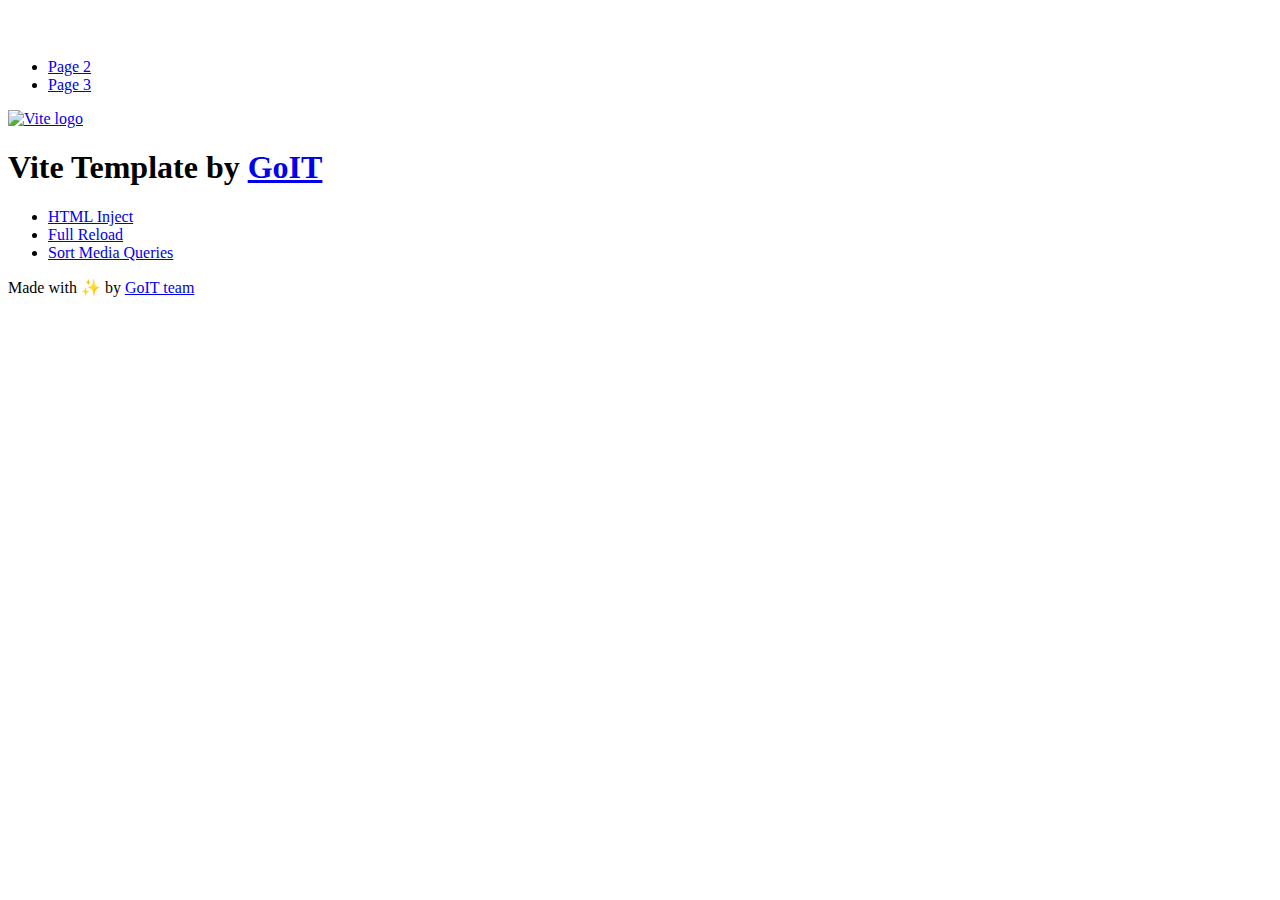
==== index.html @ a96a0693 "Deploying to gh-pages from @ tetiana-kovalenko033/goit-js-hw-09@8f01cfee0d52929becb957e3005effbdc4ab" ====
<!DOCTYPE html>
<html lang="en">
  <head>
    <meta charset="UTF-8" />
    <link rel="icon" type="image/svg+xml" href="/vanilla-app-template/favicon.svg" />
    <meta name="viewport" content="width=device-width, initial-scale=1.0" />
    <title>Vanilla App Template</title>
    <script type="module" crossorigin src="/vanilla-app-template/index.js"></script>
    <link rel="stylesheet" crossorigin href="/vanilla-app-template/assets/styles-DvPDDfy5.css">
  </head>
  <body>
    <header class="header">
  <div class="container">
    <nav class="nav">
      <a class="nav-logo" href="./index.html" aria-label="Site logo">
        <svg class="nav-logo-icon" width="100" height="30">
          <use href="/vanilla-app-template/assets/sprite-E8vg0sBb.svg#logo"></use>
        </svg>
      </a>
      <ul class="nav-list">
        <li class="nav-item">
          <a class="nav-link {=$highlight-act}" href="./page-2.html">Page 2</a>
        </li>
        <li class="nav-item">
          <a class="nav-link {=$highlight-curr}" href="./page-3.html">Page 3</a>
        </li>
      </ul>
    </nav>
  </div>
</header>


    <main>
      <!-- Loads the specified .html file -->
      <section class="vite-promo">
  <div class="container">
    <div class="vite-promo-thumb">
      <a
        class="vite-promo-link"
        href="https://vitejs.dev/"
        target="_blank"
        rel="noopener noreferrer"
        aria-label="Link to Vite official website"
        title="Vite.js  build tool"
      >
        <!-- Path to images as from index.html file -->
        <img
          class="pic"
          src="/vanilla-app-template/assets/vite-logo-9o_aqrTe.png"
          alt="Vite logo"
          width="640"
          height="640"
        />
      </a>
    </div>
    <h1 class="main-title">
      <span class="main-title-gradient">Vite</span>
      Template by
      <a
        class="main-title-link"
        href="https://github.com/goitacademy/vanilla-app-template"
        target="_blank"
        rel="noopener noreferrer"
      >
        GoIT
      </a>
    </h1>
  </div>
</section>

      <article class="badges">
  <div class="container">
    <ul class="badges-list">
      <li class="badges-item">
        <a
          class="badges-link"
          href="https://www.npmjs.com/package/vite-plugin-html-inject"
          target="_blank"
          rel="noopener noreferrer"
        >
          HTML Inject
        </a>
      </li>
      <li class="badges-item">
        <a
          class="badges-link"
          href="https://www.npmjs.com/package/vite-plugin-full-reload"
          target="_blank"
          rel="noopener noreferrer"
        >
          Full Reload
        </a>
      </li>
      <li class="badges-item">
        <a
          class="badges-link"
          href="https://www.npmjs.com/package/postcss-sort-media-queries"
          target="_blank"
          rel="noopener noreferrer"
        >
          Sort Media Queries
        </a>
      </li>
    </ul>
  </div>
</article>

    </main>

    <footer class="footer">
  <div class="container">
    <p class="footer-desc">
      Made with ✨ by
      <a
        class="footer-link"
        href="https://goit.global/ua/"
        target="_blank"
        rel="noopener noreferrer"
      >
        GoIT team
      </a>
    </p>
  </div>
</footer>


  </body>
</html>
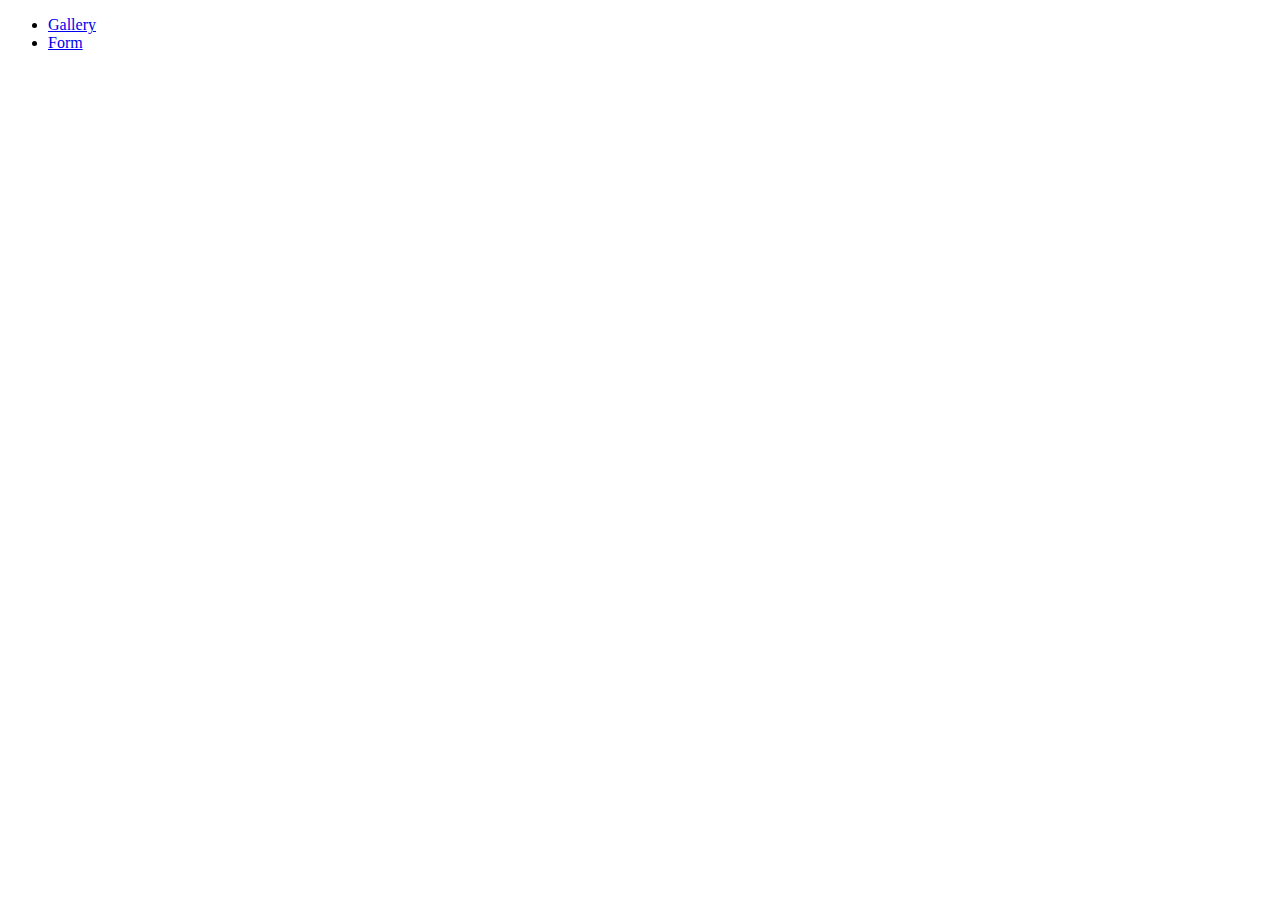
==== commit 4179799b: "Deploying to gh-pages from @ tetiana-kovalenko033/goit-js-hw-09@f8a4b0d4abcb652df1eb860427b895932135" ====
--- a/index.html
+++ b/index.html
@@ -2,127 +2,14 @@
 <html lang="en">
   <head>
     <meta charset="UTF-8" />
-    <link rel="icon" type="image/svg+xml" href="/vanilla-app-template/favicon.svg" />
     <meta name="viewport" content="width=device-width, initial-scale=1.0" />
-    <title>Vanilla App Template</title>
-    <script type="module" crossorigin src="/vanilla-app-template/index.js"></script>
-    <link rel="stylesheet" crossorigin href="/vanilla-app-template/assets/styles-DvPDDfy5.css">
+    <title>Document</title>
+    <!-- <link rel="stylesheet" href="./css/styles.css" /> -->
   </head>
   <body>
-    <header class="header">
-  <div class="container">
-    <nav class="nav">
-      <a class="nav-logo" href="./index.html" aria-label="Site logo">
-        <svg class="nav-logo-icon" width="100" height="30">
-          <use href="/vanilla-app-template/assets/sprite-E8vg0sBb.svg#logo"></use>
-        </svg>
-      </a>
-      <ul class="nav-list">
-        <li class="nav-item">
-          <a class="nav-link {=$highlight-act}" href="./page-2.html">Page 2</a>
-        </li>
-        <li class="nav-item">
-          <a class="nav-link {=$highlight-curr}" href="./page-3.html">Page 3</a>
-        </li>
-      </ul>
-    </nav>
-  </div>
-</header>
-
-
-    <main>
-      <!-- Loads the specified .html file -->
-      <section class="vite-promo">
-  <div class="container">
-    <div class="vite-promo-thumb">
-      <a
-        class="vite-promo-link"
-        href="https://vitejs.dev/"
-        target="_blank"
-        rel="noopener noreferrer"
-        aria-label="Link to Vite official website"
-        title="Vite.js  build tool"
-      >
-        <!-- Path to images as from index.html file -->
-        <img
-          class="pic"
-          src="/vanilla-app-template/assets/vite-logo-9o_aqrTe.png"
-          alt="Vite logo"
-          width="640"
-          height="640"
-        />
-      </a>
-    </div>
-    <h1 class="main-title">
-      <span class="main-title-gradient">Vite</span>
-      Template by
-      <a
-        class="main-title-link"
-        href="https://github.com/goitacademy/vanilla-app-template"
-        target="_blank"
-        rel="noopener noreferrer"
-      >
-        GoIT
-      </a>
-    </h1>
-  </div>
-</section>
-
-      <article class="badges">
-  <div class="container">
-    <ul class="badges-list">
-      <li class="badges-item">
-        <a
-          class="badges-link"
-          href="https://www.npmjs.com/package/vite-plugin-html-inject"
-          target="_blank"
-          rel="noopener noreferrer"
-        >
-          HTML Inject
-        </a>
-      </li>
-      <li class="badges-item">
-        <a
-          class="badges-link"
-          href="https://www.npmjs.com/package/vite-plugin-full-reload"
-          target="_blank"
-          rel="noopener noreferrer"
-        >
-          Full Reload
-        </a>
-      </li>
-      <li class="badges-item">
-        <a
-          class="badges-link"
-          href="https://www.npmjs.com/package/postcss-sort-media-queries"
-          target="_blank"
-          rel="noopener noreferrer"
-        >
-          Sort Media Queries
-        </a>
-      </li>
+    <ul>
+      <li><a href="./1-gallery.html">Gallery</a></li>
+      <li><a href="./2-form.html">Form</a></li>
     </ul>
-  </div>
-</article>
-
-    </main>
-
-    <footer class="footer">
-  <div class="container">
-    <p class="footer-desc">
-      Made with ✨ by
-      <a
-        class="footer-link"
-        href="https://goit.global/ua/"
-        target="_blank"
-        rel="noopener noreferrer"
-      >
-        GoIT team
-      </a>
-    </p>
-  </div>
-</footer>
-
-
   </body>
 </html>
